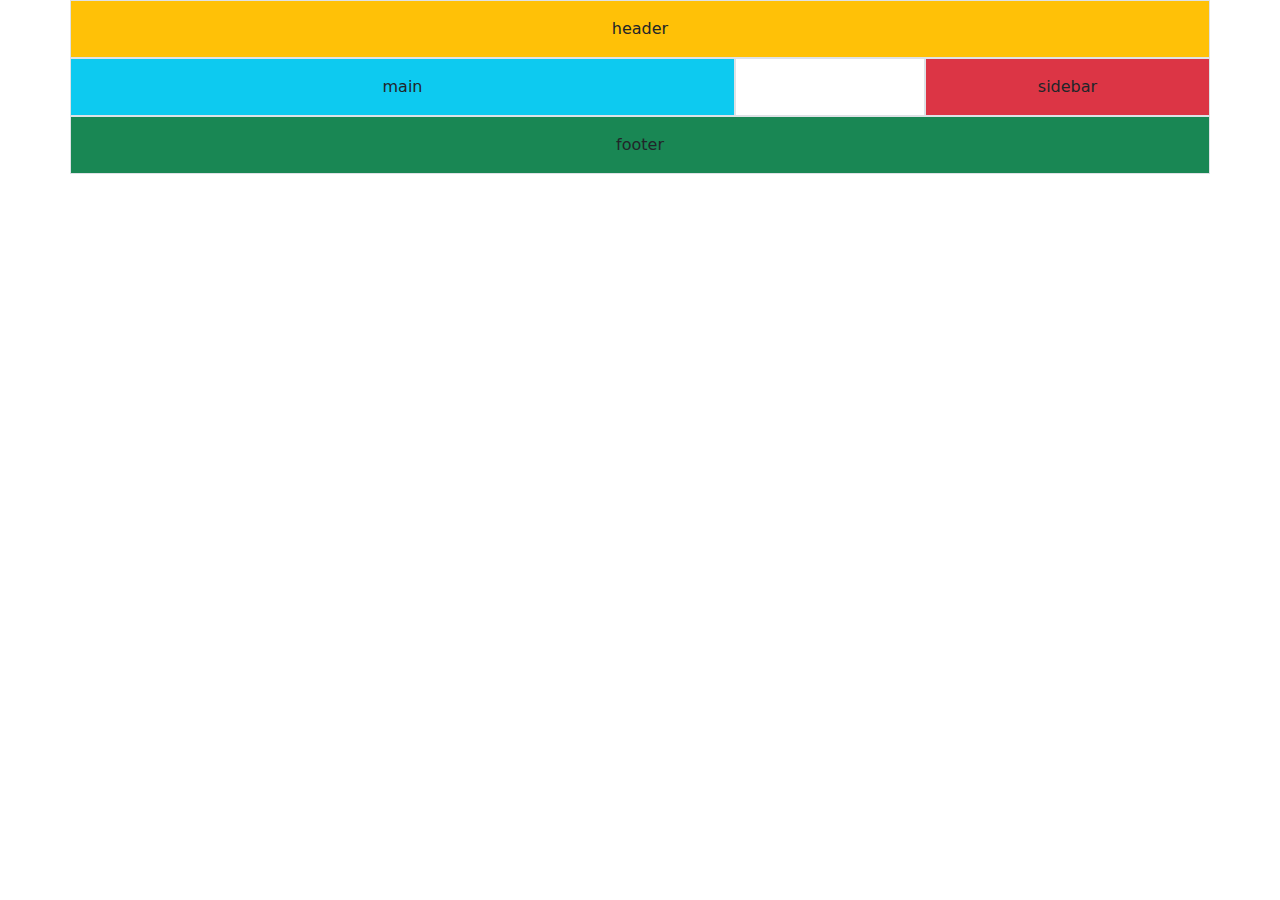
==== index.html @ 4b8cf670 "Poyonov O'rolbek" ====
<!DOCTYPE html>
<html lang="en">
<head>
    <meta charset="UTF-8">
    <meta http-equiv="X-UA-Compatible" content="IE=edge">
    <meta name="viewport" content="width=device-width, initial-scale=1.0">
    <title>Document</title>
    <link href="https://cdn.jsdelivr.net/npm/bootstrap@5.3.3/dist/css/bootstrap.min.css" rel="stylesheet" integrity="sha384-QWTKZyjpPEjISv5WaRU9OFeRpok6YctnYmDr5pNlyT2bRjXh0JMhjY6hW+ALEwIH" crossorigin="anonymous">
</head>
<body>
    <div class="container text-center">
        <div class="row ">
          <div class="col-12 border bg-warning">
            <div class="p-3">header</div>
          </div>
          <div class="col-7 border bg-info">
            <div class="p-3">main</div>
          </div>
          <div class="col-2 border">
            <div class="p-3"></div>
          </div>
          <div class="col-3 border bg-danger">
            <div class="p-3">sidebar</div>
          </div>
          <div class="col-12 border bg-success">
            <div class="p-3">footer</div>
          </div>
        </div>
      </div>
</body>
</html>
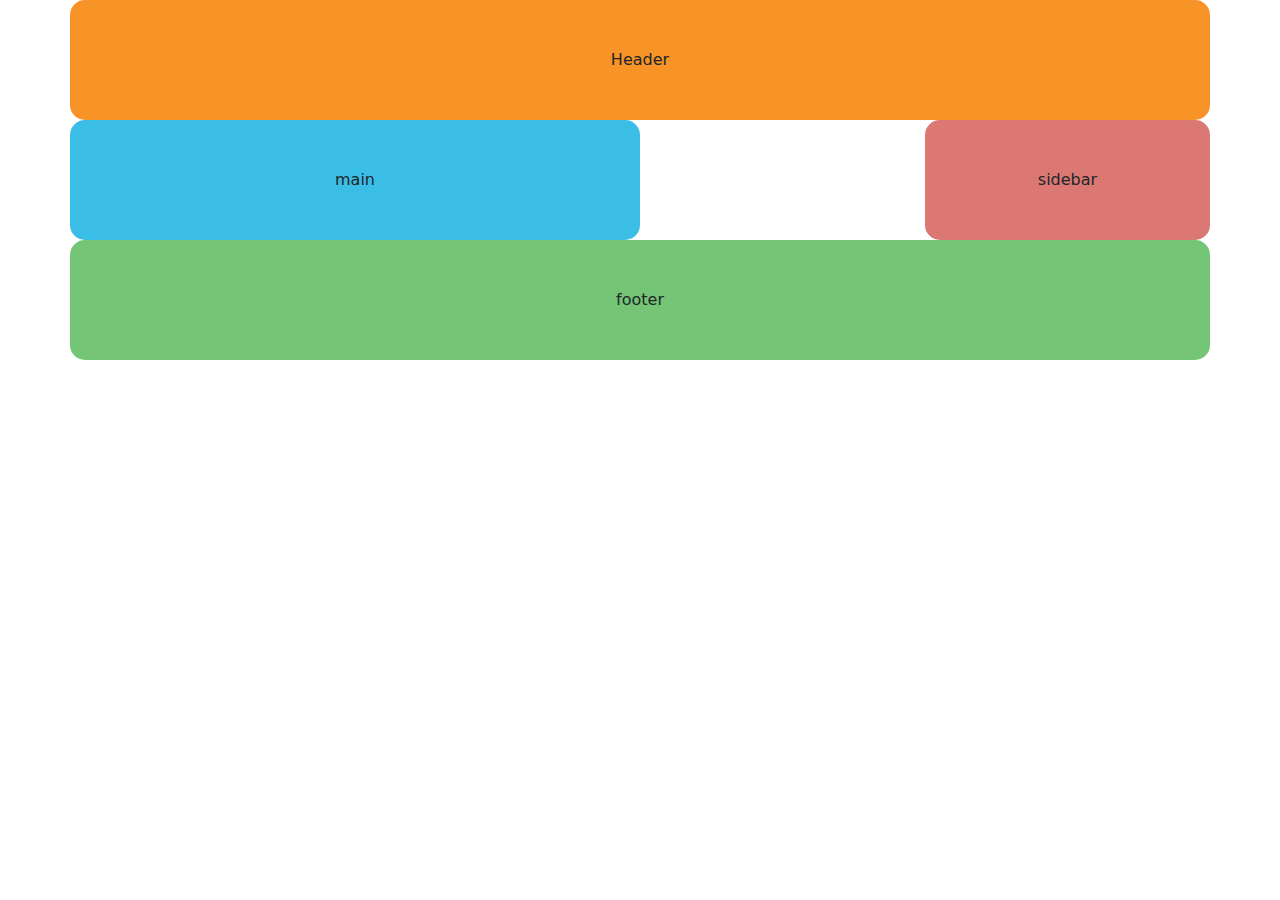
==== commit a207c9de: "ABDUMALIKOV_SHOXRUXJON" ====
--- a/index.html
+++ b/index.html
@@ -1,32 +1,35 @@
-
 <!DOCTYPE html>
 <html lang="en">
 <head>
     <meta charset="UTF-8">
-    <meta http-equiv="X-UA-Compatible" content="IE=edge">
     <meta name="viewport" content="width=device-width, initial-scale=1.0">
+    <link href="https://cdn.jsdelivr.net/npm/bootstrap@5.3.3/dist/css/bootstrap.min.css" rel="stylesheet" integrity="sha384-QWTKZyjpPEjISv5WaRU9OFeRpok6YctnYmDr5pNlyT2bRjXh0JMhjY6hW+ALEwIH" crossorigin="anonymous">
+    <link rel="stylesheet" href="/style.css">
     <title>Document</title>
-    <link href="https://cdn.jsdelivr.net/npm/bootstrap@5.3.3/dist/css/bootstrap.min.css" rel="stylesheet" integrity="sha384-QWTKZyjpPEjISv5WaRU9OFeRpok6YctnYmDr5pNlyT2bRjXh0JMhjY6hW+ALEwIH" crossorigin="anonymous">
 </head>
 <body>
+
+
     <div class="container text-center">
-        <div class="row ">
-          <div class="col-12 border bg-warning">
-            <div class="p-3">header</div>
+        <div class="row align-items-start">
+          <div class="col-12 p-5" style="border-radius: 15px; background: #f89427;">
+            Header
           </div>
-          <div class="col-7 border bg-info">
-            <div class="p-3">main</div>
+          <div class="col-6 p-5" style="border-radius: 15px; background: #3bbee6;">
+            main
           </div>
-          <div class="col-2 border">
-            <div class="p-3"></div>
+          <div class="col-3 p-5" >
+            
           </div>
-          <div class="col-3 border bg-danger">
-            <div class="p-3">sidebar</div>
+          <div class="col-3 p-5" style="border-radius: 15px; background: #dc7874;">
+            sidebar
           </div>
-          <div class="col-12 border bg-success">
-            <div class="p-3">footer</div>
+
+          <div class="col-12 p-5" style="border-radius: 15px; background: #74c575;">
+            footer
           </div>
         </div>
       </div>
+
 </body>
 </html>--- a/style.css
+++ b/style.css
@@ -0,0 +1,7 @@
+*{
+    margin: 0;
+    padding: 0;
+    box-sizing: border-box;
+}
+
+
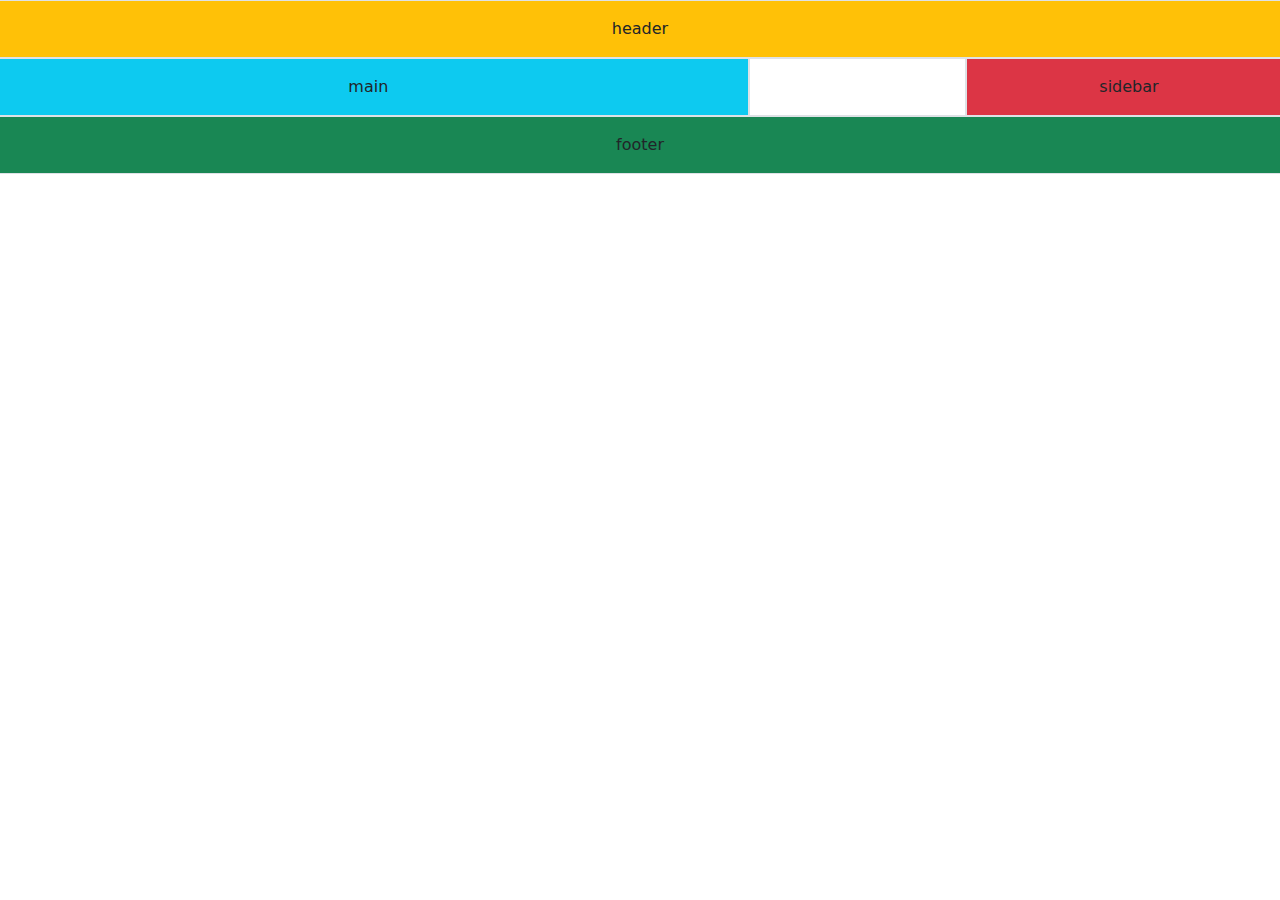
==== commit a7b37606: "Poyonov_O'rolbek" ====
--- a/index.html
+++ b/index.html
@@ -1,35 +1,32 @@
+
 <!DOCTYPE html>
 <html lang="en">
 <head>
     <meta charset="UTF-8">
+    <meta http-equiv="X-UA-Compatible" content="IE=edge">
     <meta name="viewport" content="width=device-width, initial-scale=1.0">
+    <title>Document</title>
     <link href="https://cdn.jsdelivr.net/npm/bootstrap@5.3.3/dist/css/bootstrap.min.css" rel="stylesheet" integrity="sha384-QWTKZyjpPEjISv5WaRU9OFeRpok6YctnYmDr5pNlyT2bRjXh0JMhjY6hW+ALEwIH" crossorigin="anonymous">
-    <link rel="stylesheet" href="/style.css">
-    <title>Document</title>
 </head>
 <body>
-
-
-    <div class="container text-center">
-        <div class="row align-items-start">
-          <div class="col-12 p-5" style="border-radius: 15px; background: #f89427;">
-            Header
+    <div class="QUTTI text-center">
+        <div class="row ">
+          <div class="col-12 border bg-warning">
+            <div class="p-3">header</div>
           </div>
-          <div class="col-6 p-5" style="border-radius: 15px; background: #3bbee6;">
-            main
+          <div class="col-7 border bg-info">
+            <div class="p-3">main</div>
           </div>
-          <div class="col-3 p-5" >
-            
+          <div class="col-2 border">
+            <div class="p-3"></div>
           </div>
-          <div class="col-3 p-5" style="border-radius: 15px; background: #dc7874;">
-            sidebar
+          <div class="col-3 border bg-danger">
+            <div class="p-3">sidebar</div>
           </div>
-
-          <div class="col-12 p-5" style="border-radius: 15px; background: #74c575;">
-            footer
+          <div class="col-12 border bg-success">
+            <div class="p-3">footer</div>
           </div>
         </div>
       </div>
-
 </body>
 </html>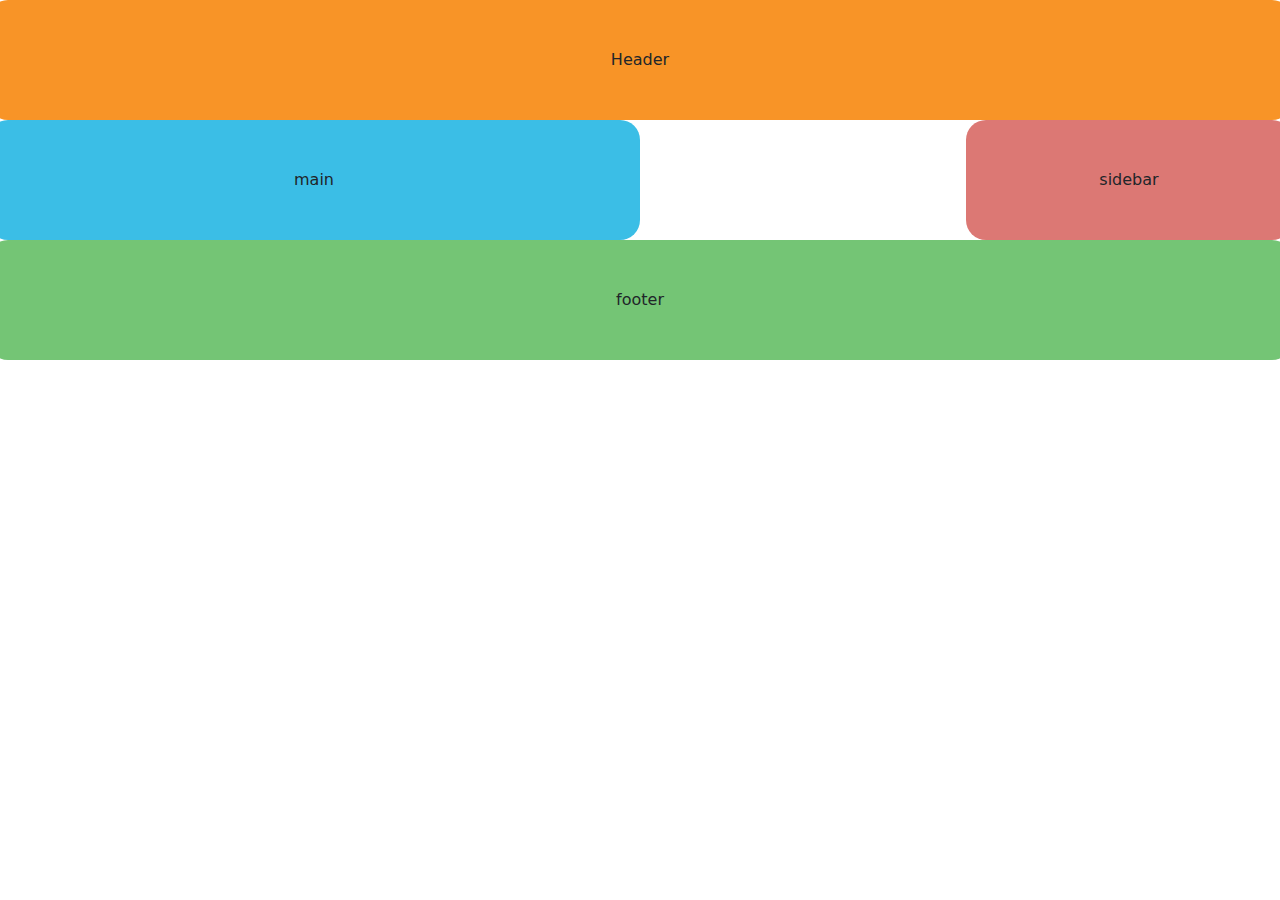
==== commit d49230a3: "ABDUMALIKOV_SHOXRUXJON" ====
--- a/index.html
+++ b/index.html
@@ -1,32 +1,35 @@
-
 <!DOCTYPE html>
 <html lang="en">
 <head>
     <meta charset="UTF-8">
-    <meta http-equiv="X-UA-Compatible" content="IE=edge">
     <meta name="viewport" content="width=device-width, initial-scale=1.0">
+    <link href="https://cdn.jsdelivr.net/npm/bootstrap@5.3.3/dist/css/bootstrap.min.css" rel="stylesheet" integrity="sha384-QWTKZyjpPEjISv5WaRU9OFeRpok6YctnYmDr5pNlyT2bRjXh0JMhjY6hW+ALEwIH" crossorigin="anonymous">
+    <link rel="stylesheet" href="/style.css">
     <title>Document</title>
-    <link href="https://cdn.jsdelivr.net/npm/bootstrap@5.3.3/dist/css/bootstrap.min.css" rel="stylesheet" integrity="sha384-QWTKZyjpPEjISv5WaRU9OFeRpok6YctnYmDr5pNlyT2bRjXh0JMhjY6hW+ALEwIH" crossorigin="anonymous">
 </head>
 <body>
-    <div class="QUTTI text-center">
-        <div class="row ">
-          <div class="col-12 border bg-warning">
-            <div class="p-3">header</div>
+
+
+    <div class="text-center">
+        <div class="row align-items-start">
+          <div class="col-12 p-5" style="border-radius: 20px; background: #f89427;">
+            Header
           </div>
-          <div class="col-7 border bg-info">
-            <div class="p-3">main</div>
+          <div class="col-6 p-5" style="border-radius: 20px; background: #3bbee6;">
+            main
           </div>
-          <div class="col-2 border">
-            <div class="p-3"></div>
+          <div class="col-3 p-5" >
+            
           </div>
-          <div class="col-3 border bg-danger">
-            <div class="p-3">sidebar</div>
+          <div class="col-3 p-5" style="border-radius: 20px; background: #dc7874;">
+            sidebar
           </div>
-          <div class="col-12 border bg-success">
-            <div class="p-3">footer</div>
+
+          <div class="col-12 p-5" style="border-radius: 20px; background: #74c575;">
+            footer
           </div>
         </div>
       </div>
+
 </body>
 </html>--- a/style.css
+++ b/style.css
@@ -0,0 +1,7 @@
+*{
+    margin: 0;
+    padding: 0;
+    box-sizing: border-box;
+}
+
+
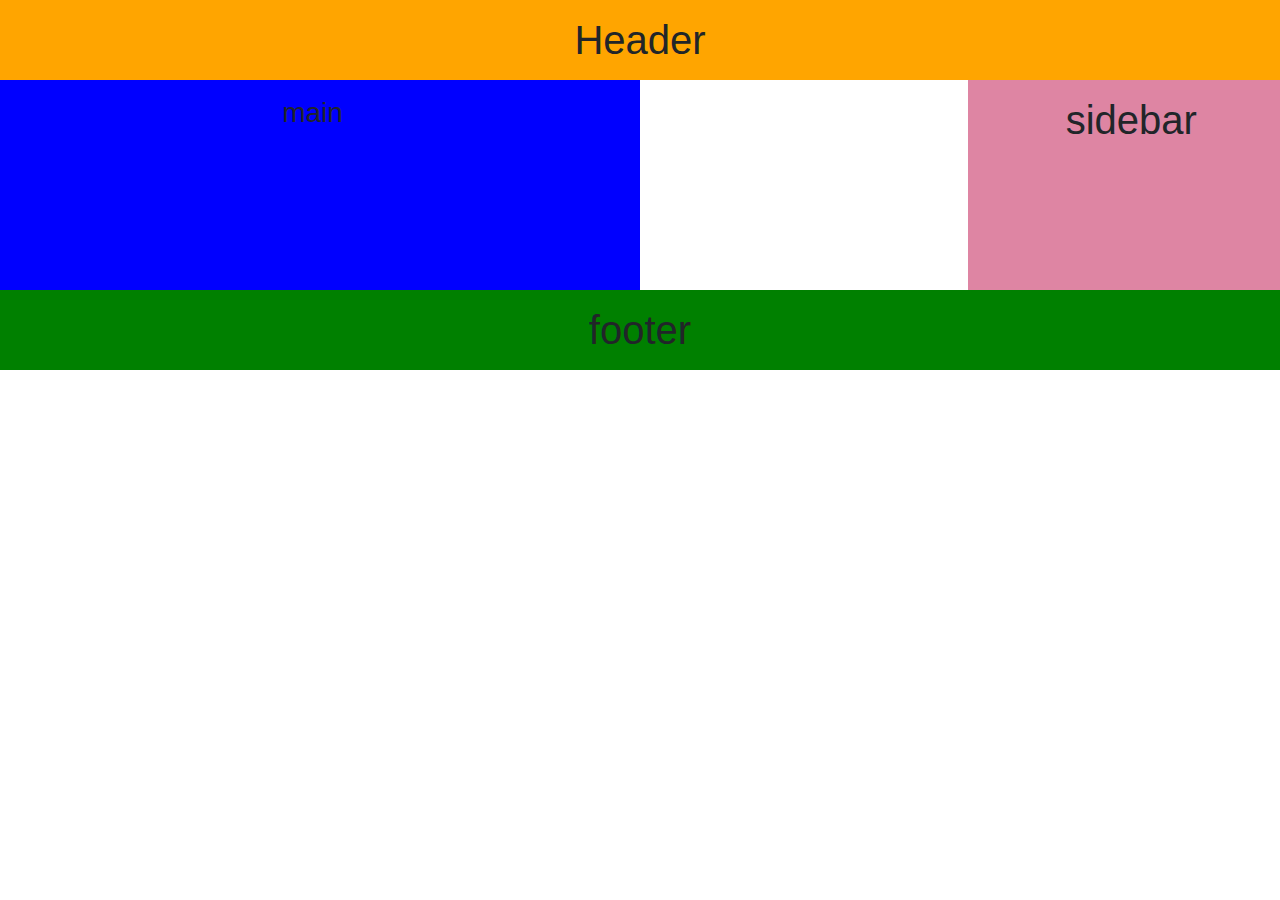
==== commit 2d351704: "Update index.html" ====
--- a/index.html
+++ b/index.html
@@ -3,33 +3,22 @@
 <head>
     <meta charset="UTF-8">
     <meta name="viewport" content="width=device-width, initial-scale=1.0">
-    <link href="https://cdn.jsdelivr.net/npm/bootstrap@5.3.3/dist/css/bootstrap.min.css" rel="stylesheet" integrity="sha384-QWTKZyjpPEjISv5WaRU9OFeRpok6YctnYmDr5pNlyT2bRjXh0JMhjY6hW+ALEwIH" crossorigin="anonymous">
-    <link rel="stylesheet" href="/style.css">
-    <title>Document</title>
+    <title>Document</title><link rel="stylesheet" href="style.css">
+    <link rel="stylesheet" href="https://cdn.jsdelivr.net/npm/bootstrap@4.3.1/dist/css/bootstrap.min.css" integrity="sha384-ggOyR0iXCbMQv3Xipma34MD+dH/1fQ784/j6cY/iJTQUOhcWr7x9JvoRxT2MZw1T" crossorigin="anonymous">
 </head>
 <body>
-
-
-    <div class="text-center">
-        <div class="row align-items-start">
-          <div class="col-12 p-5" style="border-radius: 20px; background: #f89427;">
-            Header
-          </div>
-          <div class="col-6 p-5" style="border-radius: 20px; background: #3bbee6;">
-            main
-          </div>
-          <div class="col-3 p-5" >
-            
-          </div>
-          <div class="col-3 p-5" style="border-radius: 20px; background: #dc7874;">
-            sidebar
-          </div>
-
-          <div class="col-12 p-5" style="border-radius: 20px; background: #74c575;">
-            footer
-          </div>
+    <div class="">
+        <div class="row">
+            <div class="col text-center  header"><h1 class="m-3">Header</h3></div>
         </div>
-      </div>
-
+        <div class="row">
+            <div class="col text-center col-6 main"><h3 class="m-3">main</h1></div>
+            <div class="col text-center "><h1></h1></div>
+            <div class="col text-center sidebar"><h1 class="m-3">sidebar</h1></div>
+        </div>
+        <div class="row">
+            <div class="col text-center footer"><h1 class="m-3">footer</h1></div>
+        </div>
+    </div>
 </body>
-</html>+</html>
--- a/style.css
+++ b/style.css
@@ -2,6 +2,24 @@
     margin: 0;
     padding: 0;
     box-sizing: border-box;
+
 }
-
-
+.header {
+    background-color: orange;
+}
+.row h1{
+    margin-top: 50px;
+}
+.row .main{
+    background-color: blue;
+}
+.row .empty {
+    background-color: white;
+}
+.row .sidebar{
+    background-color: rgb(222, 133, 163);
+    height: 210px;
+}
+.footer {
+    background-color: green;
+}
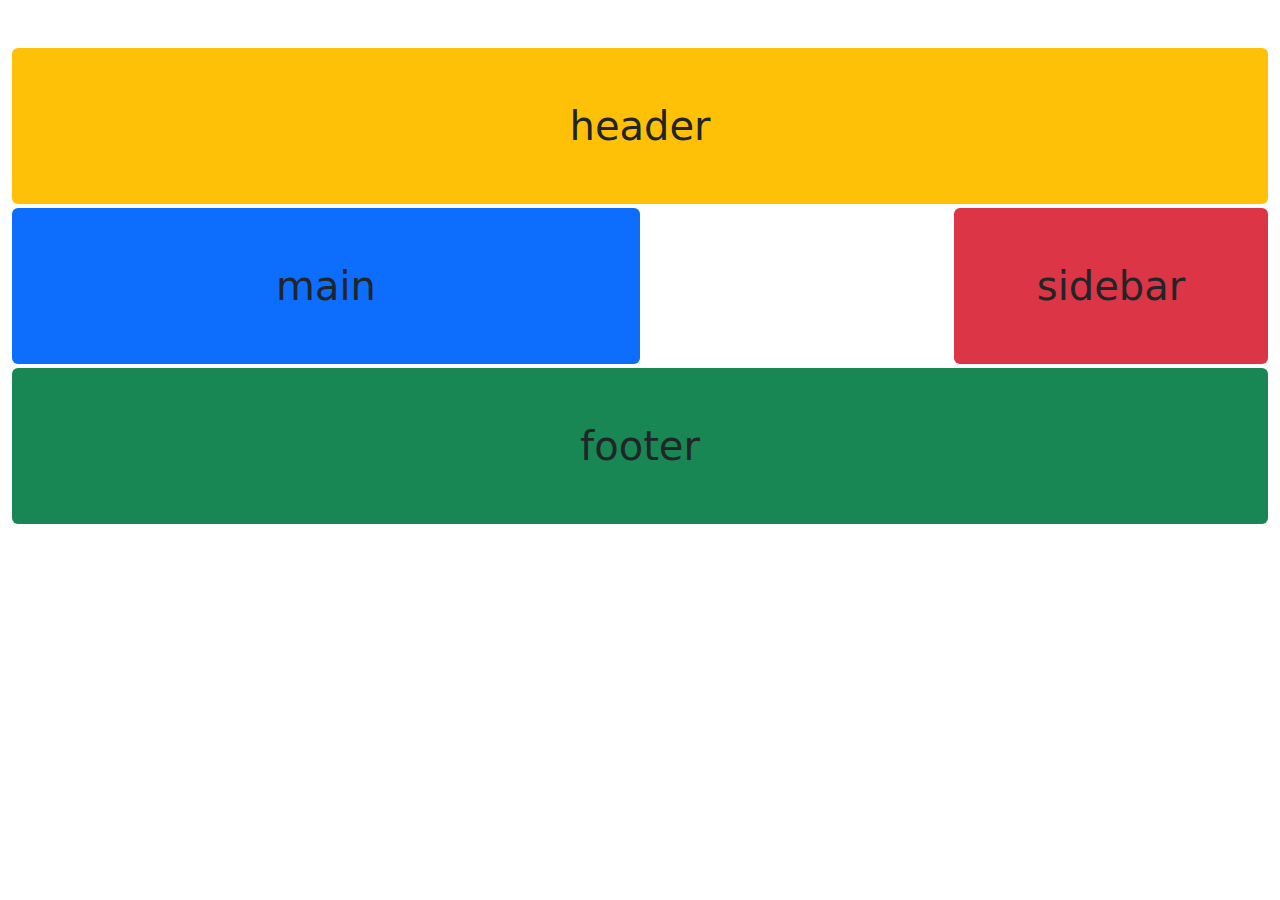
==== commit 1247e057: "Add files via upload" ====
--- a/index.html
+++ b/index.html
@@ -1,24 +1,30 @@
 <!DOCTYPE html>
 <html lang="en">
+
 <head>
     <meta charset="UTF-8">
     <meta name="viewport" content="width=device-width, initial-scale=1.0">
-    <title>Document</title><link rel="stylesheet" href="style.css">
-    <link rel="stylesheet" href="https://cdn.jsdelivr.net/npm/bootstrap@4.3.1/dist/css/bootstrap.min.css" integrity="sha384-ggOyR0iXCbMQv3Xipma34MD+dH/1fQ784/j6cY/iJTQUOhcWr7x9JvoRxT2MZw1T" crossorigin="anonymous">
+    <title>Document</title>
+    <link href="https://cdn.jsdelivr.net/npm/bootstrap@5.3.0-alpha1/dist/css/bootstrap.min.css" rel="stylesheet">
+    <link rel="stylesheet" href="style.css">
 </head>
 <body>
-    <div class="">
-        <div class="row">
-            <div class="col text-center  header"><h1 class="m-3">Header</h3></div>
+    <div class="container-fluid align-items-center fs-1 mt-5">
+        <header class="w-full bg-warning text-center py-5 rounded my-1">
+            header
+        </header>
+        <div class="d-flex justify-content-between align-items-center my-1">
+            <div class="w-50 bg-primary py-5 text-center rounded">
+                main
+            </div>
+            <div class="w-25 w-25 bg-danger py-5 text-center rounded">
+                sidebar
+            </div>
         </div>
-        <div class="row">
-            <div class="col text-center col-6 main"><h3 class="m-3">main</h1></div>
-            <div class="col text-center "><h1></h1></div>
-            <div class="col text-center sidebar"><h1 class="m-3">sidebar</h1></div>
-        </div>
-        <div class="row">
-            <div class="col text-center footer"><h1 class="m-3">footer</h1></div>
-        </div>
+        <footer class="w-full bg-success text-center py-5 rounded my-1">
+            footer
+        </footer>
     </div>
 </body>
+
 </html>
--- a/style.css
+++ b/style.css
@@ -1,25 +1,23 @@
-*{
-    margin: 0;
-    padding: 0;
-    box-sizing: border-box;
+.header {
+    background-color: #fcf400;
+    color: white;
+    padding: 20px;
+    text-align: center;
+}
 
+.footer {
+    background-color: #118f09;
+    color: white;
+    padding: 20px;
+    text-align: center;
 }
-.header {
-    background-color: orange;
+
+.main-content {
+    margin-top: 20px;
+    background-color: #0086ff
 }
-.row h1{
-    margin-top: 50px;
+
+.sidebar {
+    margin-top: 20px;
+    background-color: #ff3333
 }
-.row .main{
-    background-color: blue;
-}
-.row .empty {
-    background-color: white;
-}
-.row .sidebar{
-    background-color: rgb(222, 133, 163);
-    height: 210px;
-}
-.footer {
-    background-color: green;
-}
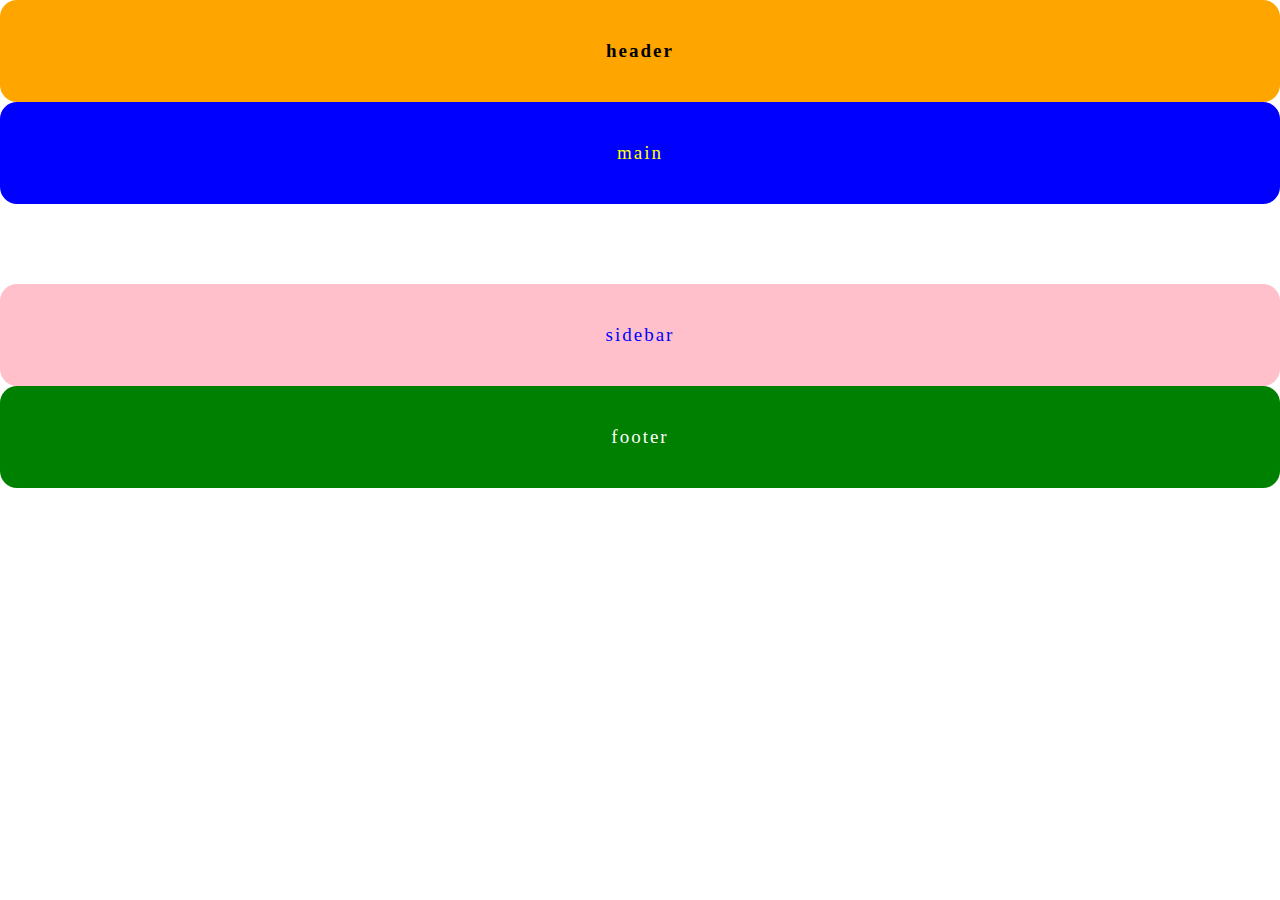
==== commit f7a4d64b: "complited" ====
--- a/index.html
+++ b/index.html
@@ -1,30 +1,46 @@
-<!DOCTYPE html>
-<html lang="en">
-
-<head>
-    <meta charset="UTF-8">
-    <meta name="viewport" content="width=device-width, initial-scale=1.0">
-    <title>Document</title>
-    <link href="https://cdn.jsdelivr.net/npm/bootstrap@5.3.0-alpha1/dist/css/bootstrap.min.css" rel="stylesheet">
-    <link rel="stylesheet" href="style.css">
-</head>
-<body>
-    <div class="container-fluid align-items-center fs-1 mt-5">
-        <header class="w-full bg-warning text-center py-5 rounded my-1">
-            header
-        </header>
-        <div class="d-flex justify-content-between align-items-center my-1">
-            <div class="w-50 bg-primary py-5 text-center rounded">
-                main
-            </div>
-            <div class="w-25 w-25 bg-danger py-5 text-center rounded">
-                sidebar
-            </div>
-        </div>
-        <footer class="w-full bg-success text-center py-5 rounded my-1">
-            footer
-        </footer>
-    </div>
-</body>
-
-</html>
+<!DOCTYPE html>
+
+<html lang="en">
+
+<head>
+
+    <meta charset="UTF-8">
+    <title>Document</title>
+    <meta name="viewport" content="width=device-width, initial-scale=1.0">
+    <meta name="robots" content="index, follow">
+    <meta name="keywords" content="head, main, sidebar, footer">
+    <meta http-equiv="X-UA-Compatible" content="IE=edge">
+
+    <link href="https://cdn.jsdelivr.net/npm/bootstrap@5.2.3/dist/css/bootstrap.min.css" rel="stylesheet"
+        integrity="sha384-rbsA2VBKQhggwzxH7pPCaAqO46MgnOM80zW1RWuH61DGLwZJEdK2Kadq2F9CUG65" crossorigin="anonymous">
+    <!-- Latest compiled and minified JavaScript -->
+    <script src="https://maxcdn.bootstrapcdn.com/bootstrap/5.3.0/js/bootstrap.min.js"></script>
+    <link rel="stylesheet" href="style.css">
+</head>
+
+<body>
+    <div class="container-fluid">
+        <div class="row head">
+            <div class="col-12 text-center header">
+                <h1>header</h1>
+            </div>
+        </div>
+        <div class="row text-center">
+            <div class="col-6 main">
+                <h2>main</h2>
+            </div>
+            <div class="col-3 empty"></div>
+            <div class="col-3 sidebar">
+                <h2>sidebar</h2>
+            </div>
+        </div>
+        <div class="row head">
+            <div class="col-12 text-center footer">
+                <h3>footer</h3>
+            </div>
+        </div>
+    </div>
+</body>
+
+
+</html>--- a/style.css
+++ b/style.css
@@ -1,23 +1,63 @@
-.header {
-    background-color: #fcf400;
-    color: white;
-    padding: 20px;
-    text-align: center;
-}
-
-.footer {
-    background-color: #118f09;
-    color: white;
-    padding: 20px;
-    text-align: center;
-}
-
-.main-content {
-    margin-top: 20px;
-    background-color: #0086ff
-}
-
-.sidebar {
-    margin-top: 20px;
-    background-color: #ff3333
-}
+* {
+    box-sizing: border-box;
+    border-radius: 17px 17px 17px 17px;
+    margin: 0;
+    padding: 0;
+}   
+body{
+    width: 100%;
+    height: 100vh;
+} 
+h1{
+    text-align: center;
+    font-weight: bold;
+    font-size:19px;
+    font-family: Verdana;
+}
+
+h2{
+    text-align: center;
+    font-weight: normal;
+    font-size:19px;
+}
+
+h3 {
+    text-align: center;
+    font-weight: normal;
+    font-size:19px;
+}
+    
+
+.header {
+    background-color: #FFA500;
+    font-weight: bold;
+    padding: 40px;
+    letter-spacing: 2px;
+}
+
+.main {
+    background-color:#0000FF ;  
+    padding: 40px;
+    color: yellow;
+    letter-spacing: 2px;
+}
+
+.empty {
+    background-color: #FFFFFF;  
+    padding: 40px;
+}
+
+.sidebar {
+    background-color: #FFC0CB;  
+    padding: 40px;
+    color: blue;  
+    letter-spacing: 2px;
+  
+}
+
+.footer {
+    background-color: #008000;   
+    padding: 40px;
+    color: white;
+    letter-spacing: 2px;
+}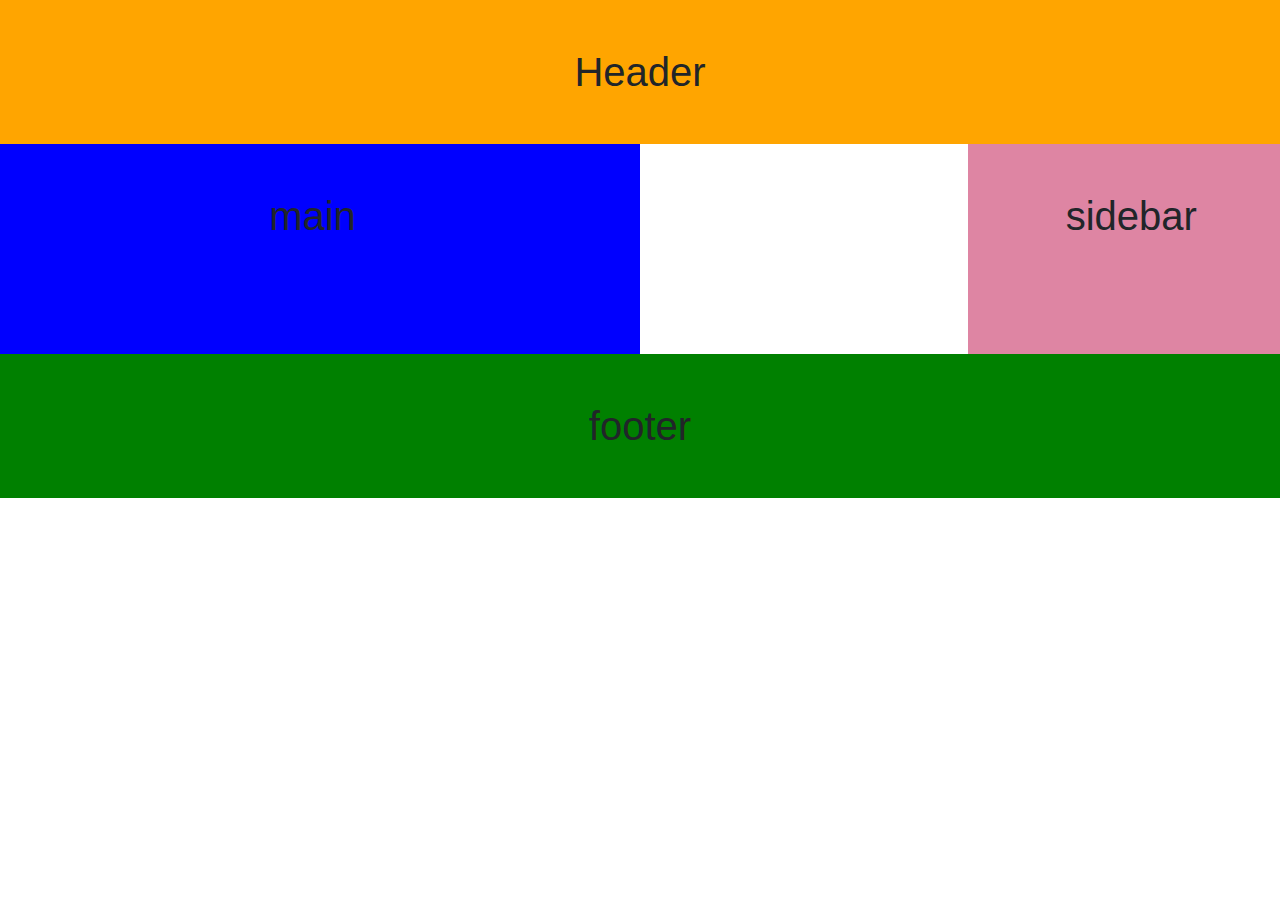
==== commit 23fa2caf: "finish" ====
--- a/index.html
+++ b/index.html
@@ -1,46 +1,25 @@
-<!DOCTYPE html>
-
-<html lang="en">
-
-<head>
-
-    <meta charset="UTF-8">
-    <title>Document</title>
-    <meta name="viewport" content="width=device-width, initial-scale=1.0">
-    <meta name="robots" content="index, follow">
-    <meta name="keywords" content="head, main, sidebar, footer">
-    <meta http-equiv="X-UA-Compatible" content="IE=edge">
-
-    <link href="https://cdn.jsdelivr.net/npm/bootstrap@5.2.3/dist/css/bootstrap.min.css" rel="stylesheet"
-        integrity="sha384-rbsA2VBKQhggwzxH7pPCaAqO46MgnOM80zW1RWuH61DGLwZJEdK2Kadq2F9CUG65" crossorigin="anonymous">
-    <!-- Latest compiled and minified JavaScript -->
-    <script src="https://maxcdn.bootstrapcdn.com/bootstrap/5.3.0/js/bootstrap.min.js"></script>
-    <link rel="stylesheet" href="style.css">
-</head>
-
-<body>
-    <div class="container-fluid">
-        <div class="row head">
-            <div class="col-12 text-center header">
-                <h1>header</h1>
-            </div>
-        </div>
-        <div class="row text-center">
-            <div class="col-6 main">
-                <h2>main</h2>
-            </div>
-            <div class="col-3 empty"></div>
-            <div class="col-3 sidebar">
-                <h2>sidebar</h2>
-            </div>
-        </div>
-        <div class="row head">
-            <div class="col-12 text-center footer">
-                <h3>footer</h3>
-            </div>
-        </div>
-    </div>
-</body>
-
-
+<!DOCTYPE html>
+<html lang="en">
+<head>
+    <meta charset="UTF-8">
+    <meta name="viewport" content="width=device-width, initial-scale=1.0">
+    <title>full_stack</title>
+    <link rel="stylesheet" href="https://cdn.jsdelivr.net/npm/bootstrap@4.3.1/dist/css/bootstrap.min.css" integrity="sha384-ggOyR0iXCbMQv3Xipma34MD+dH/1fQ784/j6cY/iJTQUOhcWr7x9JvoRxT2MZw1T" crossorigin="anonymous">
+    <link rel="stylesheet" href="style.css">
+</head>
+<body>
+    <div class="">
+        <div class="row">
+            <div class="col text-center  header"><h1 class="m-5">Header</h1></div>
+        </div>
+        <div class="row">
+            <div class="col text-center col-6 main"><h1 class="m-5">main</h1></div>
+            <div class="col text-center "></div>
+            <div class="col text-center sidebar"><h1 class="m-5">sidebar</h1></div>
+        </div>
+        <div class="row">
+            <div class="col text-center footer"><h1 class="m-5">footer</h1></div>
+        </div>
+    </div>
+</body>
 </html>--- a/style.css
+++ b/style.css
@@ -1,63 +1,25 @@
-* {
-    box-sizing: border-box;
-    border-radius: 17px 17px 17px 17px;
-    margin: 0;
-    padding: 0;
-}   
-body{
-    width: 100%;
-    height: 100vh;
-} 
-h1{
-    text-align: center;
-    font-weight: bold;
-    font-size:19px;
-    font-family: Verdana;
-}
-
-h2{
-    text-align: center;
-    font-weight: normal;
-    font-size:19px;
-}
-
-h3 {
-    text-align: center;
-    font-weight: normal;
-    font-size:19px;
-}
-    
-
-.header {
-    background-color: #FFA500;
-    font-weight: bold;
-    padding: 40px;
-    letter-spacing: 2px;
-}
-
-.main {
-    background-color:#0000FF ;  
-    padding: 40px;
-    color: yellow;
-    letter-spacing: 2px;
-}
-
-.empty {
-    background-color: #FFFFFF;  
-    padding: 40px;
-}
-
-.sidebar {
-    background-color: #FFC0CB;  
-    padding: 40px;
-    color: blue;  
-    letter-spacing: 2px;
-  
-}
-
-.footer {
-    background-color: #008000;   
-    padding: 40px;
-    color: white;
-    letter-spacing: 2px;
+v-*{
+    margin: 0;
+    padding: 0;
+    box-sizing: border-box;
+
+}
+.header {
+    background-color: orange;
+}
+.row h1{
+    margin-top: 50px;
+}
+.row .main{
+    background-color: blue;
+}
+.row .empty {
+    background-color: white;
+}
+.row .sidebar{
+    background-color: rgb(222, 133, 163);
+    height: 210px;
+}
+.footer {
+    background-color: green;
 }